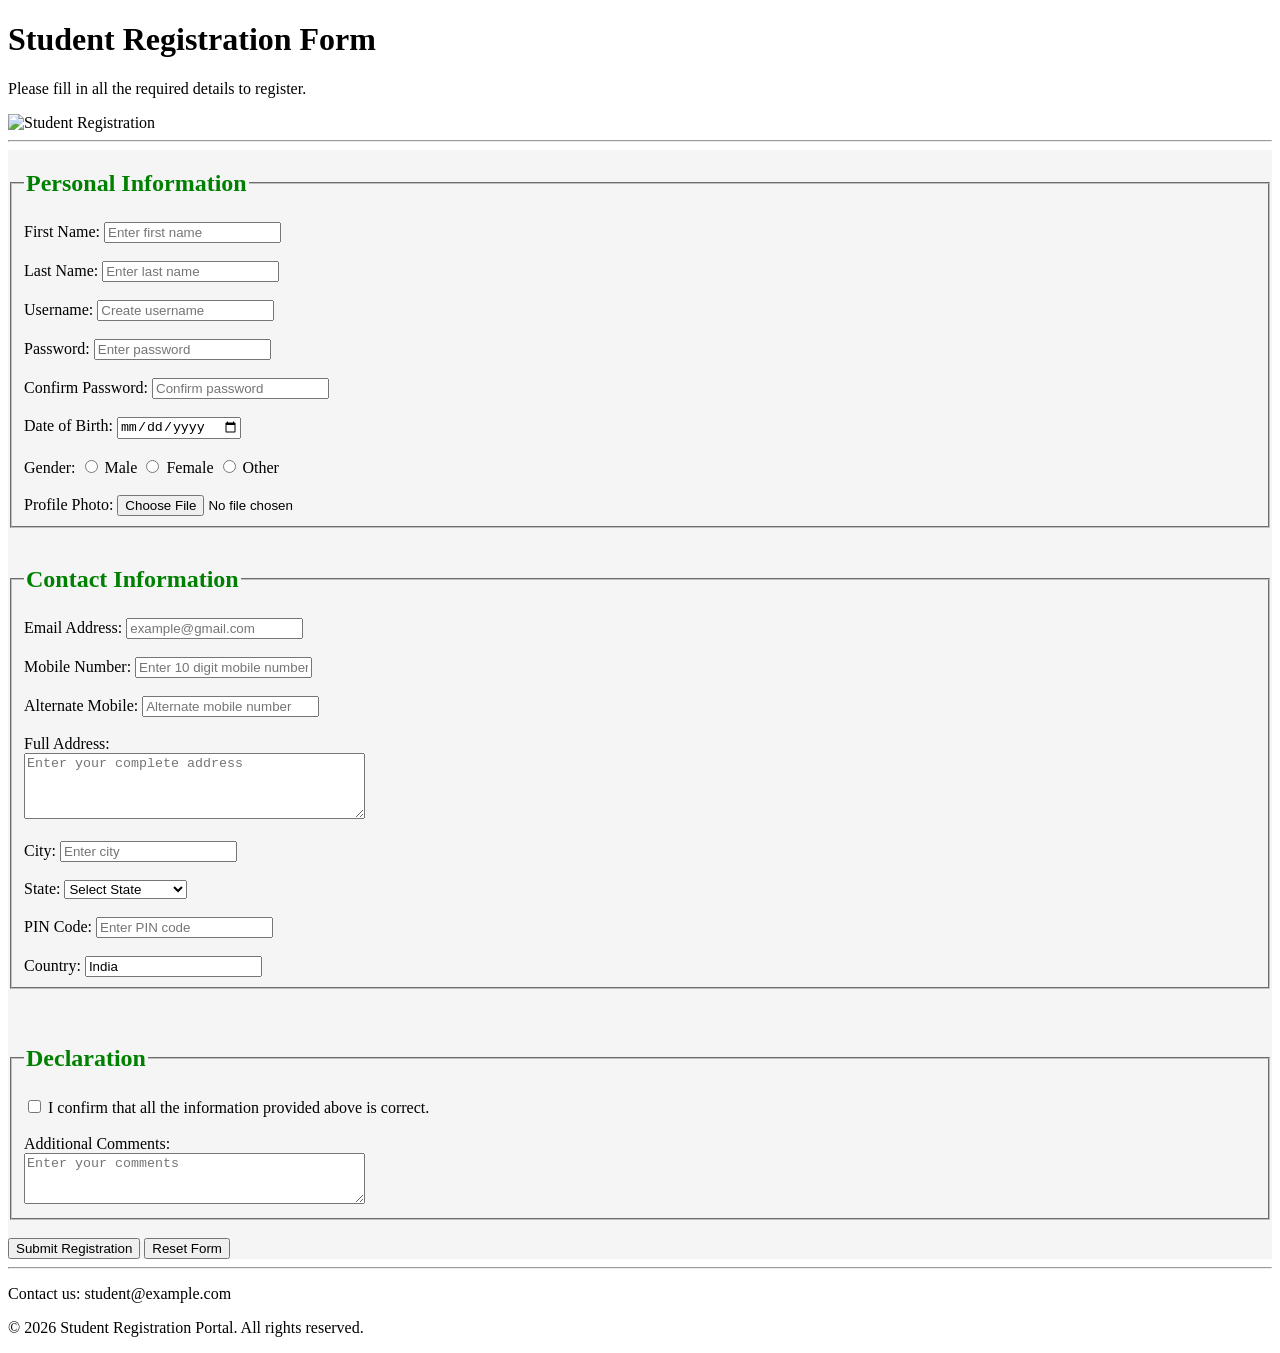
==== code/index.html @ 37629350 "Updated demo for internal css" ====
<!doctype html>
<html lang="en">
  <head>
    <meta charset="UTF-8" />
    <meta name="viewport" content="width=device-width, initial-scale=1.0" />
    <title>Student Registration Form</title>
    <style>
      h2 {
        color: green;
      }
      form {
        background-color: whitesmoke;
      }
    </style>
  </head>

  <body>
    <header>
      <h1>Student Registration Form</h1>
      <p>Please fill in all the required details to register.</p>

      <img
        src="https://img.magnific.com/free-vector/engineer-worker-construction-worker-foreman-character-hand-drawn-cartoon-illustration_56104-2012.jpg?semt=ais_hybrid&w=740&q=80"
        alt="Student Registration"
        height="120"
      />

      <hr />
    </header>

    <main>
      <form action="submit.php" method="post">
        <fieldset>
          <legend>
            <h2>Personal Information</h2>
          </legend>

          <label for="firstName">First Name:</label>
          <input
            type="text"
            id="firstName"
            name="firstName"
            placeholder="Enter first name"
            required
            minlength="2"
            maxlength="30"
            autocomplete="given-name"
          />

          <br /><br />

          <label for="lastName">Last Name:</label>
          <input
            type="text"
            id="lastName"
            name="lastName"
            placeholder="Enter last name"
            required
            autocomplete="family-name"
          />

          <br /><br />

          <label for="username">Username:</label>
          <input
            type="text"
            id="username"
            name="username"
            placeholder="Create username"
            required
            minlength="6"
            maxlength="20"
          />

          <br /><br />

          <label for="password">Password:</label>
          <input
            type="password"
            id="password"
            name="password"
            placeholder="Enter password"
            required
            minlength="8"
          />

          <br /><br />

          <label for="confirmPassword">Confirm Password:</label>
          <input
            type="password"
            id="confirmPassword"
            name="confirmPassword"
            placeholder="Confirm password"
            required
            minlength="8"
          />

          <br /><br />

          <label for="dob">Date of Birth:</label>
          <input type="date" id="dob" name="dob" required />

          <br /><br />

          <label>Gender:</label>

          <input type="radio" id="male" name="gender" value="Male" required />
          <label for="male">Male</label>

          <input type="radio" id="female" name="gender" value="Female" />
          <label for="female">Female</label>

          <input type="radio" id="other" name="gender" value="Other" />
          <label for="other">Other</label>

          <br /><br />

          <label for="profile">Profile Photo:</label>
          <input type="file" id="profile" name="profile" accept="image/*" />
        </fieldset>

        <br />

        <fieldset>
          <legend><h2 style="color: green">Contact Information</h2></legend>

          <label for="email">Email Address:</label>
          <input
            type="email"
            id="email"
            name="email"
            placeholder="example@gmail.com"
            required
            autocomplete="email"
          />

          <br /><br />

          <label for="mobile">Mobile Number:</label>
          <input
            type="tel"
            id="mobile"
            name="mobile"
            placeholder="Enter 10 digit mobile number"
            pattern="[0-9]{10}"
            maxlength="10"
            required
            autocomplete="tel"
          />

          <br /><br />

          <label for="alternateMobile">Alternate Mobile:</label>
          <input
            type="tel"
            id="alternateMobile"
            name="alternateMobile"
            placeholder="Alternate mobile number"
            pattern="[0-9]{10}"
            maxlength="10"
          />

          <br /><br />

          <label for="address">Full Address:</label>
          <br />
          <textarea
            id="address"
            name="address"
            rows="4"
            cols="40"
            placeholder="Enter your complete address"
            required
          ></textarea>

          <br /><br />

          <label for="city">City:</label>
          <input
            type="text"
            id="city"
            name="city"
            placeholder="Enter city"
            required
          />

          <br /><br />

          <label for="state">State:</label>
          <select id="state" name="state" required>
            <option value="">Select State</option>
            <option value="Maharashtra">Maharashtra</option>
            <option value="Madhya Pradesh">Madhya Pradesh</option>
            <option value="Karnataka">Karnataka</option>
            <option value="Telangana">Telangana</option>
            <option value="Gujarat">Gujarat</option>
            <option value="Other">Other</option>
          </select>

          <br /><br />

          <label for="pincode">PIN Code:</label>
          <input
            type="text"
            id="pincode"
            name="pincode"
            placeholder="Enter PIN code"
            pattern="[0-9]{6}"
            maxlength="6"
            required
          />

          <br /><br />

          <label for="country">Country:</label>
          <input
            type="text"
            id="country"
            name="country"
            value="India"
            readonly
          />
        </fieldset>
        <br />

        <br />

        <fieldset>
          <legend><h2 style="color: green">Declaration</h2></legend>

          <input
            type="checkbox"
            id="terms"
            name="terms"
            value="accepted"
            required
          />

          <label for="terms">
            I confirm that all the information provided above is correct.
          </label>

          <br /><br />

          <label for="comments">Additional Comments:</label>
          <br />
          <textarea
            id="comments"
            name="comments"
            rows="3"
            cols="40"
            placeholder="Enter your comments"
          ></textarea>
        </fieldset>

        <br />

        <button type="submit">Submit Registration</button>

        <button type="reset">Reset Form</button>
      </form>
    </main>

    <hr />

    <footer>
      <p>Contact us: student@example.com</p>
      <p>&copy; 2026 Student Registration Portal. All rights reserved.</p>
    </footer>
  </body>
</html>
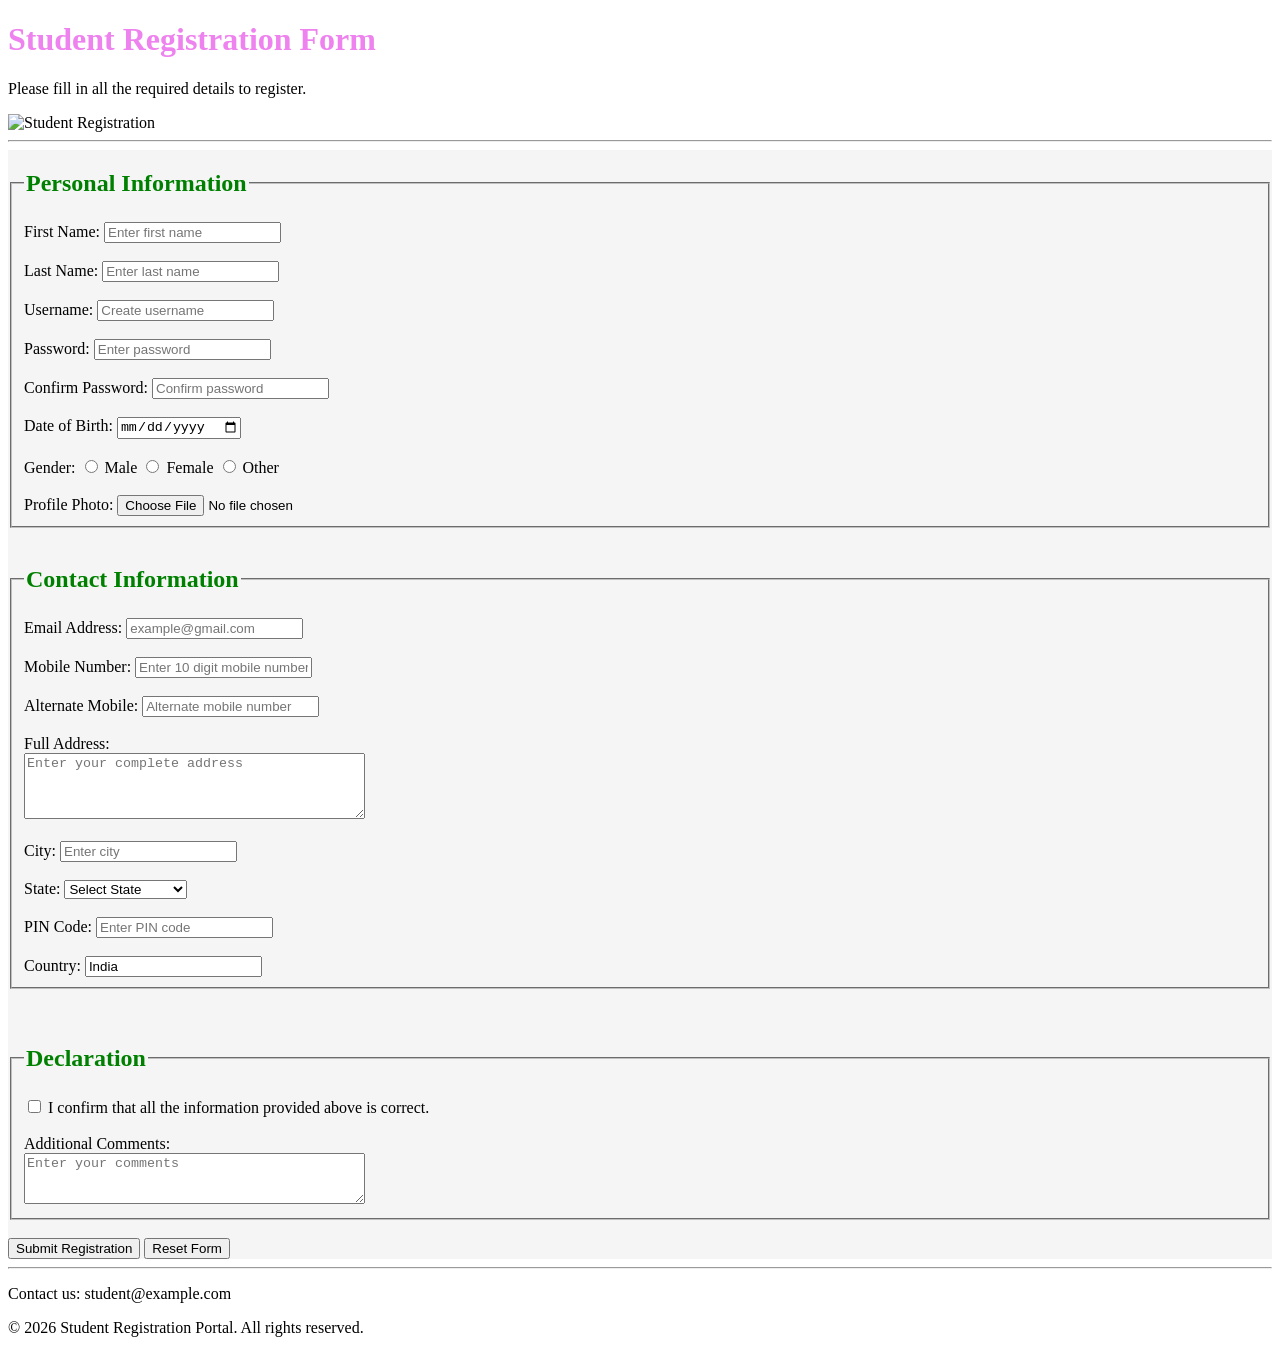
==== commit e6573ce1: "Updated sample demo for css" ====
--- a/code/index.html
+++ b/code/index.html
@@ -4,19 +4,12 @@
     <meta charset="UTF-8" />
     <meta name="viewport" content="width=device-width, initial-scale=1.0" />
     <title>Student Registration Form</title>
-    <style>
-      h2 {
-        color: green;
-      }
-      form {
-        background-color: whitesmoke;
-      }
-    </style>
+    <link rel="stylesheet" href="./style.css" />
   </head>
 
   <body>
     <header>
-      <h1>Student Registration Form</h1>
+      <h1 id="h1">Student Registration Form</h1>
       <p>Please fill in all the required details to register.</p>
 
       <img
@@ -123,7 +116,7 @@
         <br />
 
         <fieldset>
-          <legend><h2 style="color: green">Contact Information</h2></legend>
+          <legend><h2>Contact Information</h2></legend>
 
           <label for="email">Email Address:</label>
           <input
@@ -227,7 +220,7 @@
         <br />
 
         <fieldset>
-          <legend><h2 style="color: green">Declaration</h2></legend>
+          <legend><h2>Declaration</h2></legend>
 
           <input
             type="checkbox"
--- a/code/style.css
+++ b/code/style.css
@@ -0,0 +1,9 @@
+h2 {
+  color: green;
+}
+form {
+  background-color: whitesmoke;
+}
+#h1 {
+  color: violet;
+}
